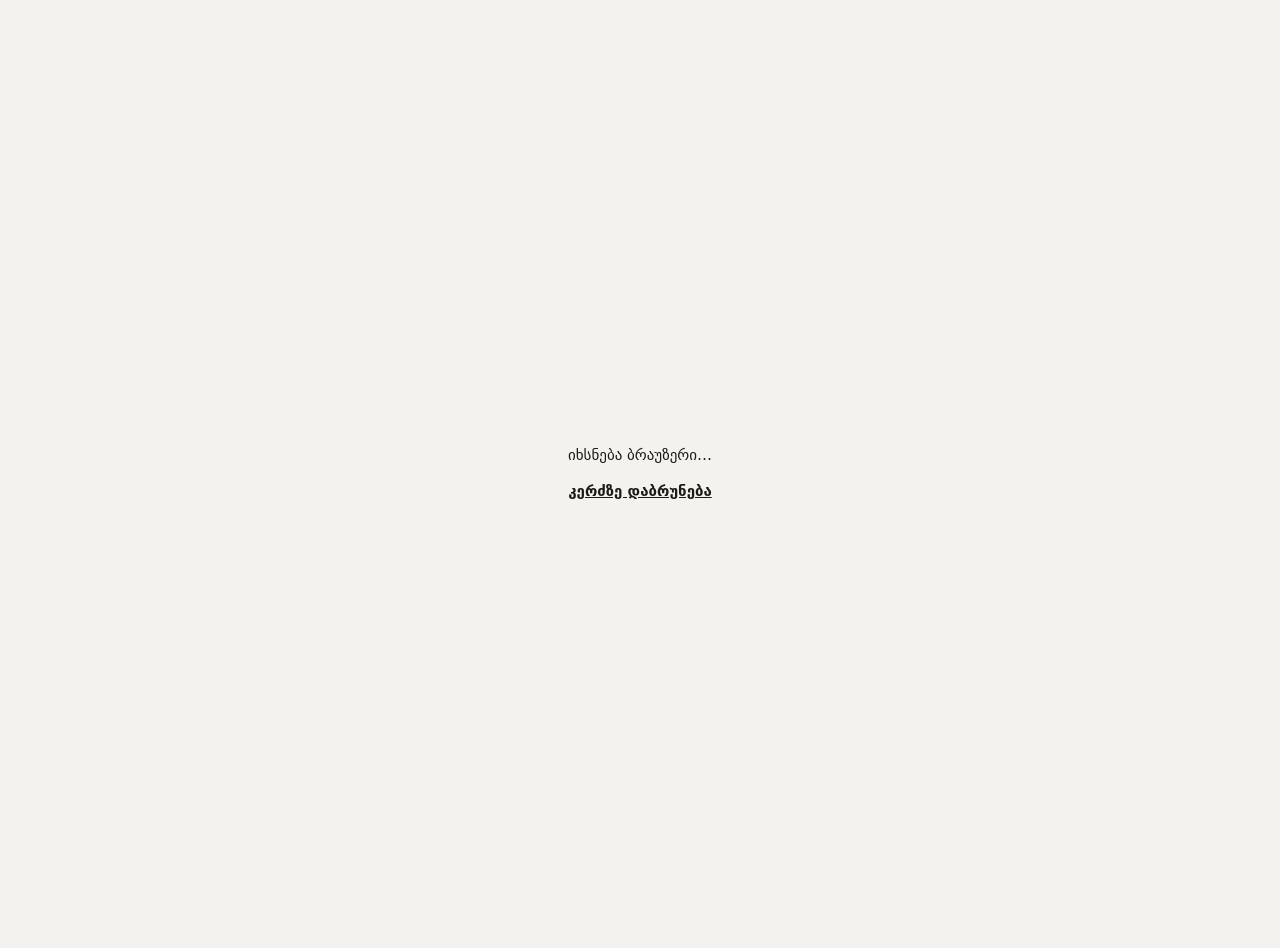
==== out.html @ ae120405 "Rezto 3D demo: booking page with a 3D dish, AR reserve button and live tracking Concept demo for the" ====
<!doctype html>
<html lang="ka">
<head>
<meta charset="utf-8">
<meta name="viewport" content="width=device-width, initial-scale=1">
<meta name="robots" content="noindex, nofollow">
<!-- Instagram on iPhone: Meta's own scheme opens the phone's default browser.
     It only fires from a declarative meta refresh (a scripted redirect is dropped),
     which is why this is a separate static page. Update the URL if the demo moves. -->
<meta http-equiv="refresh" content="0;url=instagram://extbrowser/?url=https%3A%2F%2Fgeorgetchitchinadze10.github.io%2Frezto-3d-demo%2F%3Far%3D1%26from%3Dinstagram%26lang%3Dka">
<title>იხსნება ბრაუზერი…</title>
<style>
  body { margin: 0; min-height: 100vh; display: grid; place-content: center; gap: 14px; padding: 24px;
         text-align: center; font: 15px/1.45 system-ui, -apple-system, sans-serif; background: #f4f2ee; color: #1b1a17; }
  p { margin: 0; }
  #m { color: #6f6a62; }
  #m[hidden] { display: none; }
  a { color: inherit; font-weight: 600; }
</style>
</head>
<body>
<p>იხსნება ბრაუზერი…</p>
<p id="m" hidden>თუ არაფერი მოხდა: დააჭირე ••• ზედა კუთხეში, შემდეგ „Open in browser“.</p>
<p><a href="./?lang=ka">კერძზე დაბრუნება</a></p>
<script>setTimeout(function () { document.getElementById('m').hidden = false; }, 1500);</script>
</body>
</html>
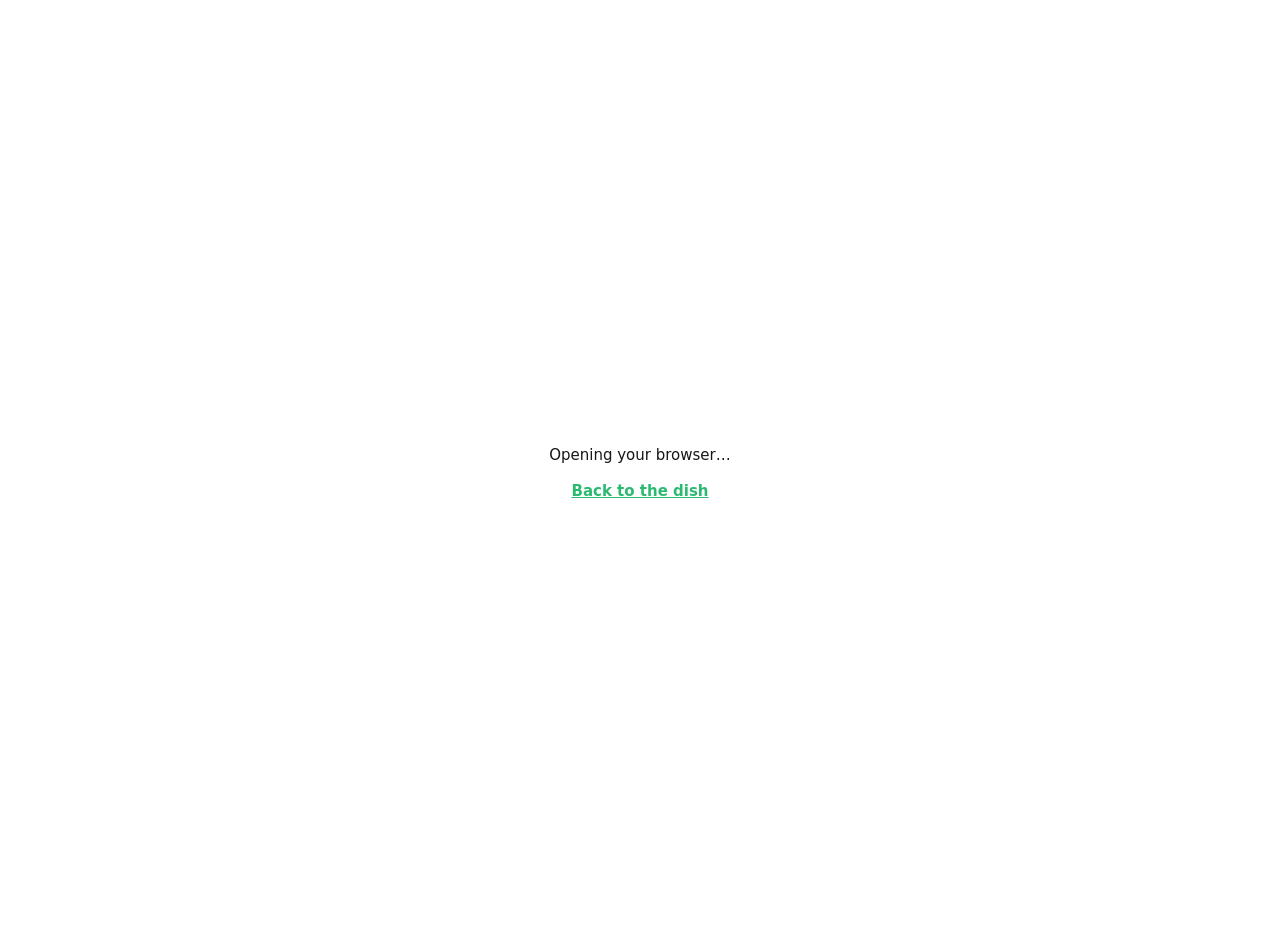
==== commit 67f8b552: "Rebuild demo on Rezto's real page with Food & Market's 3D and AR Rezto's mobile booking page (Englis" ====
--- a/out.html
+++ b/out.html
@@ -1,5 +1,5 @@
 <!doctype html>
-<html lang="ka">
+<html lang="en">
 <head>
 <meta charset="utf-8">
 <meta name="viewport" content="width=device-width, initial-scale=1">
@@ -7,21 +7,21 @@
 <!-- Instagram on iPhone: Meta's own scheme opens the phone's default browser.
      It only fires from a declarative meta refresh (a scripted redirect is dropped),
      which is why this is a separate static page. Update the URL if the demo moves. -->
-<meta http-equiv="refresh" content="0;url=instagram://extbrowser/?url=https%3A%2F%2Fgeorgetchitchinadze10.github.io%2Frezto-3d-demo%2F%3Far%3D1%26from%3Dinstagram%26lang%3Dka">
-<title>იხსნება ბრაუზერი…</title>
+<meta http-equiv="refresh" content="0;url=instagram://extbrowser/?url=https%3A%2F%2Fgeorgetchitchinadze10.github.io%2Frezto-3d-demo%2F%3Far%3D1%26from%3Dinstagram">
+<title>Opening your browser…</title>
 <style>
   body { margin: 0; min-height: 100vh; display: grid; place-content: center; gap: 14px; padding: 24px;
-         text-align: center; font: 15px/1.45 system-ui, -apple-system, sans-serif; background: #f4f2ee; color: #1b1a17; }
+         text-align: center; font: 15px/1.45 system-ui, -apple-system, sans-serif; background: #fff; color: #171717; }
   p { margin: 0; }
-  #m { color: #6f6a62; }
+  #m { color: #7C7C7C; }
   #m[hidden] { display: none; }
-  a { color: inherit; font-weight: 600; }
+  a { color: #2CBA72; font-weight: 700; }
 </style>
 </head>
 <body>
-<p>იხსნება ბრაუზერი…</p>
-<p id="m" hidden>თუ არაფერი მოხდა: დააჭირე ••• ზედა კუთხეში, შემდეგ „Open in browser“.</p>
-<p><a href="./?lang=ka">კერძზე დაბრუნება</a></p>
+<p>Opening your browser…</p>
+<p id="m" hidden>If nothing happened: tap ••• in the top corner, then “Open in browser”.</p>
+<p><a href="./">Back to the dish</a></p>
 <script>setTimeout(function () { document.getElementById('m').hidden = false; }, 1500);</script>
 </body>
 </html>
